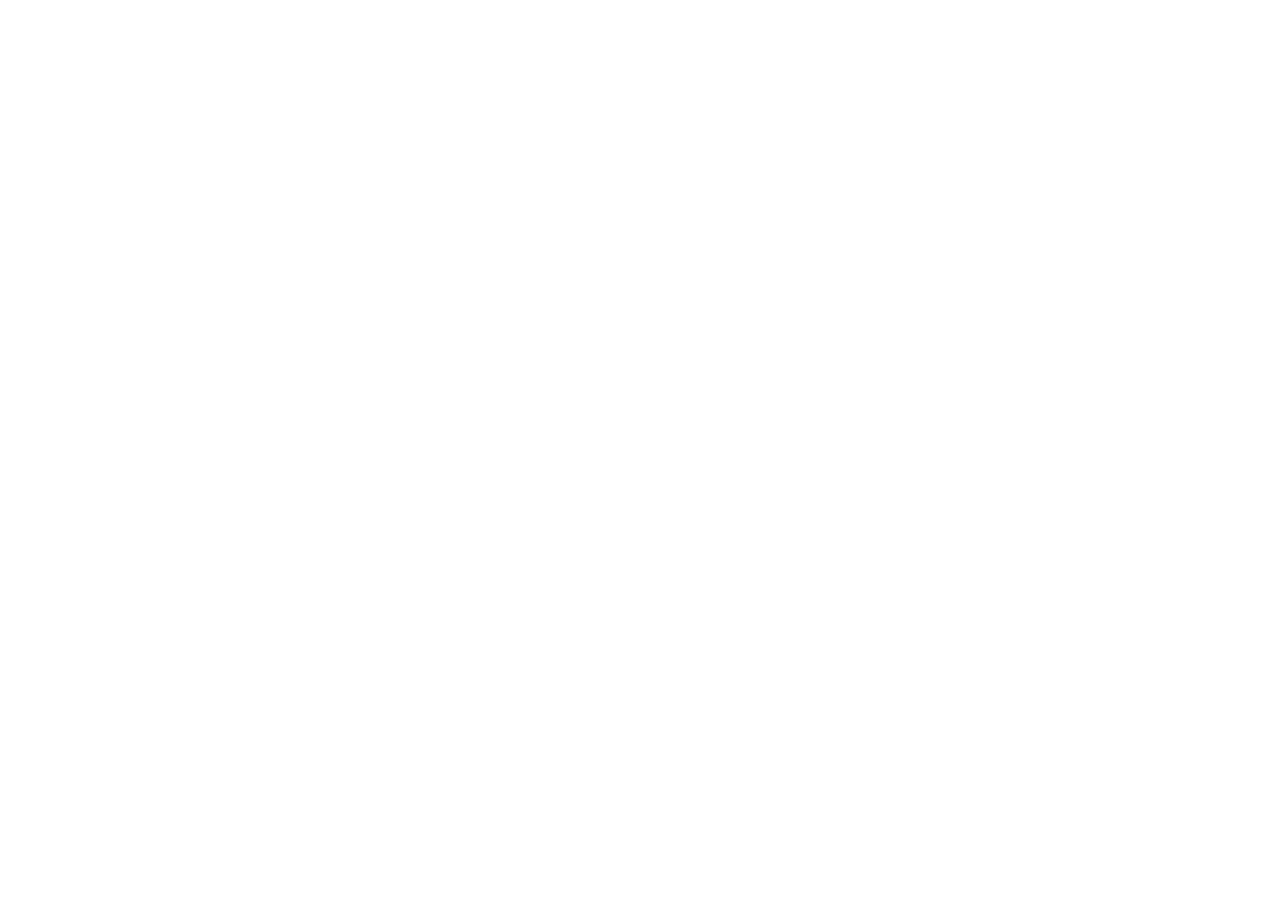
==== pages/state.html @ f58bd896 "landing page with animations on hover and select, + redirect to new paghe" ====
<!DOCTYPE html>
<html lang="en">
<head>
    <meta charset="UTF-8">
    <meta name="viewport" content="width=device-width, initial-scale=1.0">
    <title>Data Bites | States</title>
    <script src="js/state.js"></script>
</head>
<body>
    <div class="selected-state-map">
        <script src="js/state.js"></script>
    </div>
</body>
</html>
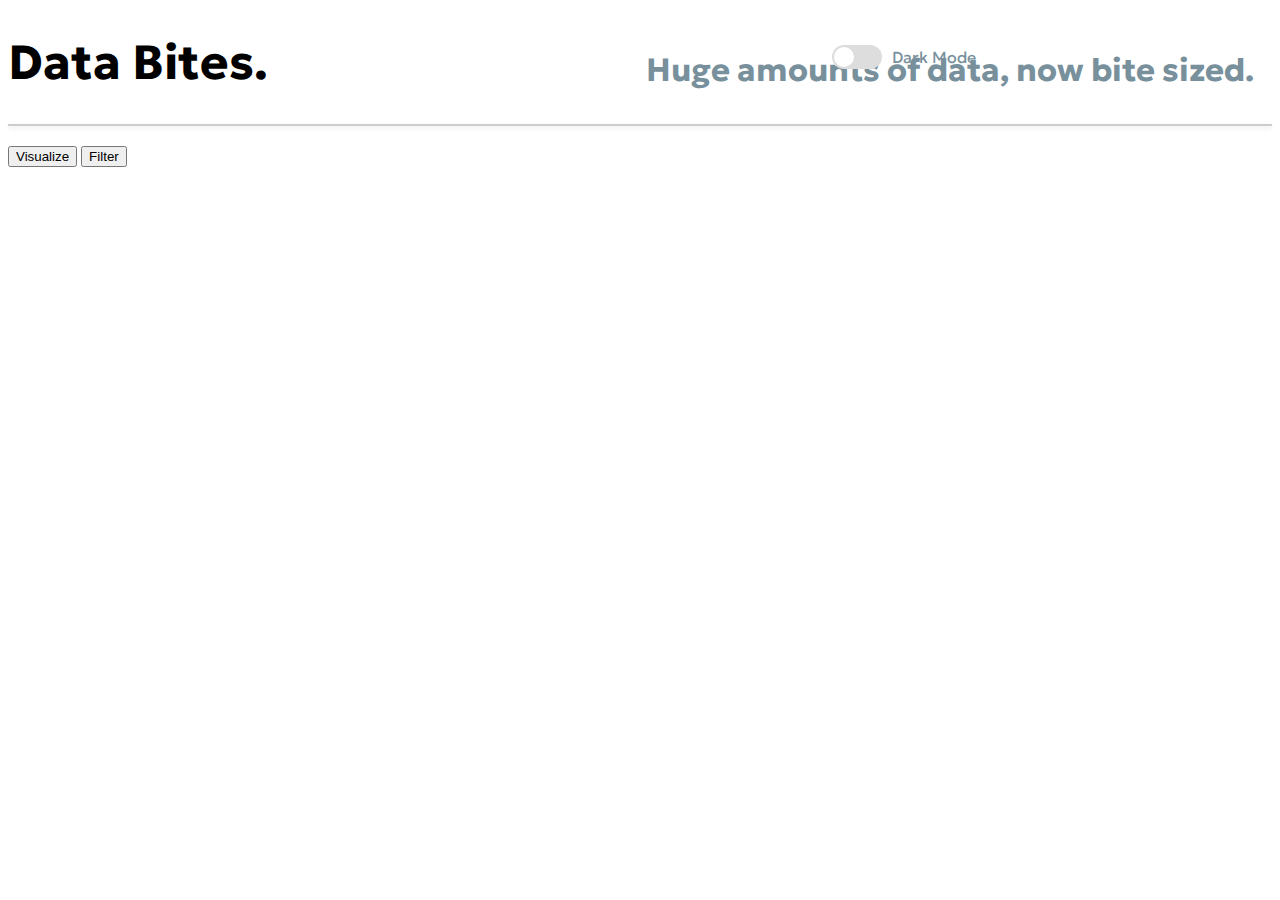
==== commit 4490b245: "basic viz" ====
--- a/pages/state.html
+++ b/pages/state.html
@@ -4,11 +4,47 @@
     <meta charset="UTF-8">
     <meta name="viewport" content="width=device-width, initial-scale=1.0">
     <title>Data Bites | States</title>
-    <script src="js/state.js"></script>
+    <style>
+        @import url('https://fonts.googleapis.com/css2?family=Geologica:wght@700&display=swap');
+      </style>
+    <link rel="stylesheet" href="../css/state.css">
+    <script defer src="../js/state.js" type="module"></script>
+    <script src="https://d3js.org/d3.v7.min.js"></script>
 </head>
 <body>
-    <div class="selected-state-map">
-        <script src="js/state.js"></script>
+    <h1>Data Bites.</h1>
+    <h3 class="catchphrase">Huge amounts of data, now bite sized.</h3>
+    <hr class="divider">
+    <div class="time-div" id="time">
+
     </div>
+    <div class="map-container">
+        <object type="image/svg+xml" data="images/india.svg" id="indiaMap" width="100%" height="100%"></object>
+    </div>
+
+    <div class="dark-mode-toggle" onclick="toggleDarkMode()">
+        <div class="toggle-container">
+            <div class="toggle-ball"></div>
+        </div>
+        Dark Mode
+    </div>
+    <div class="dropdown">
+        <button id="viz">Visualize</button>
+        <div class="dropdown-content" id="dropdownButton">
+            <a href="#">Pie Chart</a>
+            <a href="#">Bar Chart</a>
+            <a href="#">Scatterplot</a>
+        </div>
+    </div>
+
+    <div class="dropdown2">
+        <button>Filter</button>
+        <div class="dropdown-content2" id="dropdownButton">
+            <a href="#">Cuisine</a>
+            <a href="#">Rating</a>
+            <a href="#">Scatterplot</a>
+        </div>
+    </div>
+    <div id="chart-container"></div>
 </body>
 </html>--- a/css/state.css
+++ b/css/state.css
@@ -0,0 +1,185 @@
+h1 {
+    font-family: 'Geologica', sans-serif;
+    font-weight: bold;
+    font-size: 3em;
+    /* Additional styles for the title go here */
+  }
+
+  .centered-text {
+    font-family: 'Geologica', sans-serif;
+    font-weight: bold;
+    font-size: 2em;
+    text-align: right;
+    position: absolute;
+    top: 30%;
+    right: 25%;
+    transform: translate(0%, 0%);
+}  
+
+.time-div {
+    font-family: 'Geologica', sans-serif;
+    font-weight: bold;
+    font-size: 2em;
+    text-align: right;
+    position: absolute;
+    top: 35%;
+    right: 25%;
+    transform: translate(0%, 0%);
+}
+
+.divider {
+    border: 1px solid #ccc; /* Adjust the color and thickness as needed */
+    margin: 20px 0; /* Adjust the margin as needed */
+    box-shadow: 0 2px 4px rgba(0, 0, 0, 0.1);
+}
+
+.catchphrase {
+    font-family: 'Geologica', sans-serif;
+    font-weight: bold;
+    font-size: 2em;
+    text-align: right;
+    position: absolute;
+    top: 2%;
+    right: 2%;
+    color: #78909C;
+    transform: translate(0%, 0%);
+}
+
+path {
+    fill: #CCCCCC; /* Default color */
+    transition: fill 0.3s; /* Smooth transition for color change */
+  }
+
+  path:hover {
+    fill: #FF0000; /* Change to your desired hover color */
+  }
+
+  .tooltip {
+    position: absolute;
+    background-color: #333;
+    color: #FFF;
+    padding: 5px;
+    border-radius: 5px;
+    font-size: 12px;
+    pointer-events: none; /* Ensure the tooltip does not interfere with mouse events on the map */
+  }
+
+  .map-container {
+    width: 35%;
+    height: 75vh;
+    position: absolute;
+    left: 25%; /* Adjust the left value based on your needs */
+    top: 25%;  /* Adjust the top value based on your needs */
+}
+
+.dark-mode-toggle {
+    font-family: 'Geologica', sans-serif;
+    position: absolute;
+    font-size: x-large;
+    color: #78909C;
+    left: 65%;
+    top: 5%
+  }
+
+  .dark-mode {
+    background-color: #121212; /* Dark mode background color */
+    color: #ffffff; /* Dark mode text color */
+  }
+  
+  /* Adjust SVG color for dark mode */
+  .dark-mode path {
+    fill: #ffffff; /* White fill for SVG in dark mode */
+  }
+  
+  .dark-mode-toggle {
+    cursor: pointer;
+    display: flex;
+    align-items: center;
+    font-size: 16px;
+  }
+  
+  .toggle-container {
+    width: 50px;
+    height: 24px;
+    background-color: #dddddd; /* Background color of the toggle switch */
+    border-radius: 12px; /* Round corners to make it look like a switch */
+    position: relative;
+    margin-right: 10px; /* Adjust as needed */
+  }
+  
+  .toggle-ball {
+    width: 20px;
+    height: 20px;
+    background-color: #ffffff; /* Color of the toggle ball */
+    border-radius: 50%; /* Round ball to make it look like a switch */
+    position: absolute;
+    top: 2px;
+    left: 2px;
+    transition: transform 0.3s ease-in-out; /* Add smooth transition */
+  }
+  
+  .dark-mode .toggle-ball {
+    transform: translateX(26px); /* Move the ball to the right for dark mode */
+  }
+  
+  .dark-mode .toggle-container {
+    background-color: #800080; /* Change toggle switch color in dark mode */
+  }
+
+  .dropdown {
+    position: relative;
+    display: inline-block;
+}
+
+.dropdown-content {
+    display: none;
+    position: absolute;
+    background-color: #f9f9f9;
+    min-width: 160px;
+    box-shadow: 0 8px 16px rgba(0, 0, 0, 0.2);
+    z-index: 1;
+}
+
+.dropdown-content a {
+    color: black;
+    padding: 12px 16px;
+    text-decoration: none;
+    display: block;
+}
+
+.dropdown-content a:hover {
+    background-color: #f1f1f1;
+}
+
+.dropdown:hover .dropdown-content {
+    display: block;
+}
+
+.dropdown2 {
+  position: relative;
+  display: inline-block;
+}
+
+.dropdown-content2 {
+  display: none;
+  position: absolute;
+  background-color: #f9f9f9;
+  min-width: 160px;
+  box-shadow: 0 8px 16px rgba(0, 0, 0, 0.2);
+  z-index: 1;
+}
+
+.dropdown-content2 a {
+  color: black;
+  padding: 12px 16px;
+  text-decoration: none;
+  display: block;
+}
+
+.dropdown-content2 a:hover {
+  background-color: #f1f1f1;
+}
+
+.dropdown2:hover .dropdown-content2 {
+  display: block;
+}